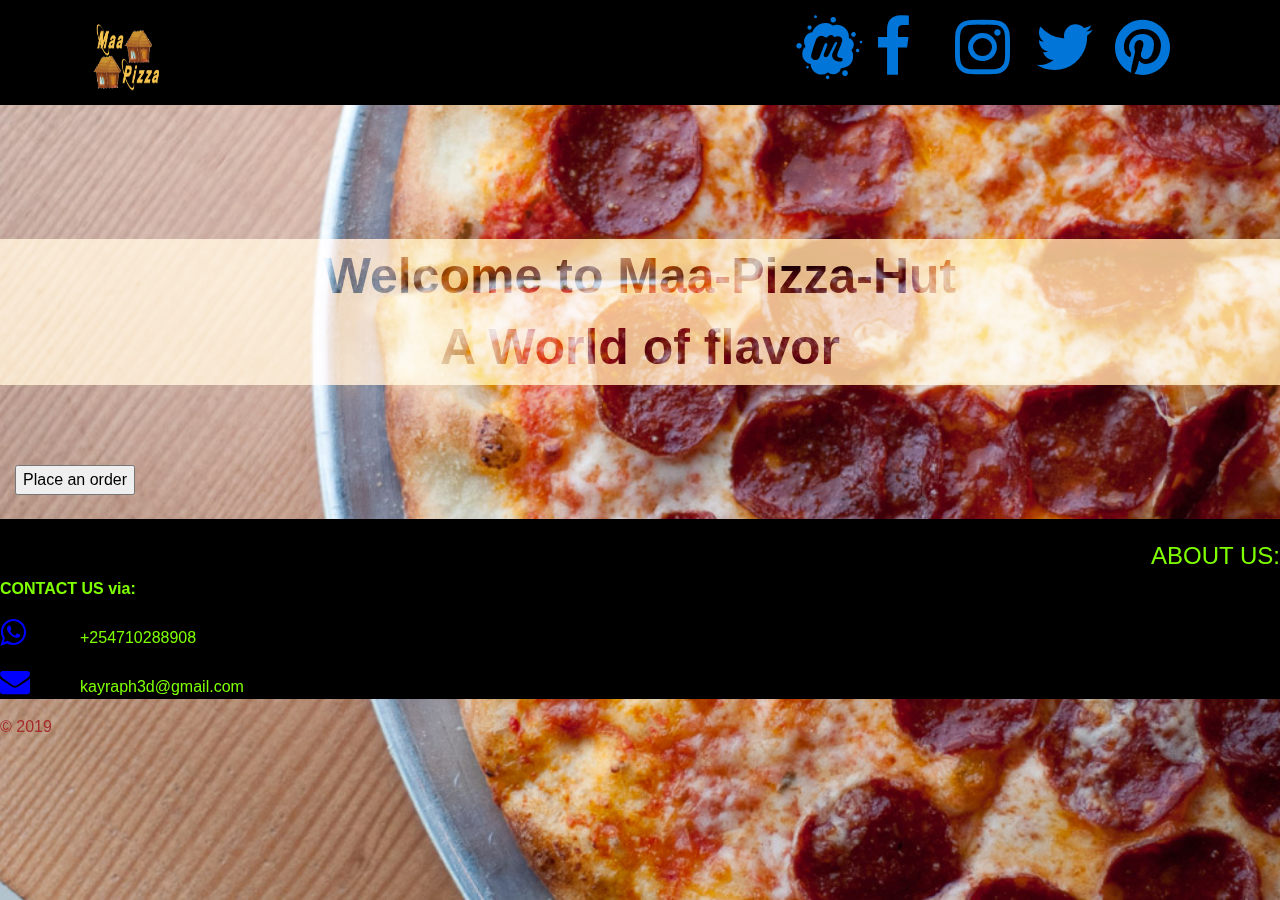
==== index.html @ 652bc0f1 "Add files via upload" ====
<!DOCTYPE html>
<html lang="en">

<head>
  <meta charset="UTF-8">
  <meta name="viewport" content="width=device-width, initial-scale=1.0">
  <meta http-equiv="X-UA-Compatible" content="ie=edge">
  <link href="css/bootstrap.css" rel="stylesheet" type="text/css">
  <link href="css/styles.css" rel="stylesheet" type="text/css">
  <link rel="stylesheet" href="https://cdnjs.cloudflare.com/ajax/libs/font-awesome/4.7.0/css/font-awesome.min.css">
  <script src="https://code.jquery.com/jquery-3.4.1.min.js "
    integrity="sha256-FgpCb/KJQlLNfOu91ta32o/NMZxltwRo8QtmkMRdAu8=" crossorigin=" anonymous "></script>
  <script src="js/script.js "></script>
  <title>Document</title>
  <style>
    body,
    html {
      height: 100%;
      margin: 0;
      font-family: Arial, Helvetica, sans-serif;
    }

    .bg-image {
      /* The image used */
      background-image: url("img/piz.jpg");
      /* Add the blur effect */
      /* filter: blur(3px);
            -webkit-filter: blur(3px); */
      /* Full height */
      height: 100%;
      width: 100%;
      /* Center and scale the image nicely */
      /* background-position: center;*/
      background-repeat: no-repeat;
      background-size: cover;
    }
  </style>
</head>

<body>
  <!-- bacground image for body and html -->
  <div class="bg-image">
    <!-- start of nav bar -->
    <div class="nav">
      <nav class="navbar navbar-inverse navbar-fixed-top" id="nav">
        <div class="container">
          <a href="index.html">
            <div class="navbar-text pull-left"><img src="img\hut.png" width="80px" height="80px" ;>
            </div>
          </a>
          <div class="navbar-text pull-right"><a href="https://www.pinterest.com"><i
                class="fa fa-pinterest fa-4x"></i></a></div>
          <div class="navbar-text pull-right"><a href="http://twitter.com"><i class="fa fa-twitter fa-4x"></i></a></div>
          <div class="navbar-text pull-right"><a href="https://www.instagram.com/">
              <i class="fa fa-instagram fa-4x"></i></a>
          </div>
          <div class="navbar-text pull-right"><a href="https://www.facebook.com">
              <i class="fa fa-facebook fa-4x"></i></a></div>
          <div class="navbar-text pull-right"><a href="https://www.meetup.com/">
              <i class="fa fa-meetup fa-4x"></i></a>
          </div>
        </div>
      </nav>
    </div>
    <!-- end of nav bar -->
    <div class="container-fluid"><br>
      <h3>
        <p>Welcome to Maa-Pizza-Hut</p>
        A World of flavor
      </h3><br><br><br><br><br><br><br><br><br><br><br><br><br><br>
      <form action="/action_index2.html" id="formm">
        <input type="submit" value="Place an order"><br><br>
      </form>


    </div>
    <div class="abt"><br>
      <h4>ABOUT US:</h4>
      <p><b>CONTACT US via:</b></p></b>
      <p><i class="fa fa-whatsapp" style="font-size:30px;color:blue"></i>+254710288908</p>
      <p><i class="fa fa-envelope" style="font-size:30px;color:blue"></i>kayraph3d@gmail.com</p>

    </div>
    <p3 style="color: brown;">&copy; 2019
  </div>




  </div>
  <!-- background image ends -->
</body>

</html>
---- css/styles.css ----
.bgd{
   background-repeat: no-repeat;
    width: 100%;
    background-size: cover; 
}
.navbar-inverse {
    background-color: #000000;
    width: 100%;
  }
  
  #nav {
    padding-bottom: 3px;

  }
  i{
      width: 80px;
  }
  .page-header{
      text-align: center;
      background-color: cadetblue;
      width: 100px;
      height: 100px;
      -webkit-transition-property: width; /* Safari */
      -webkit-transition-duration: 5s; /* Safari */
      -webkit-transition-delay: 1s; /* Safari */
      transition-property: width;
      transition-duration: 5s;
      transition-delay: 1s;
      transition-timing-function: linear;
    }
  
  .page-header:hover {
    width: 100%;
  }
  h3{
    background-color: burlywood;
    color: black; 
    font-weight: bold;
    font-size: 50px;
    margin: 0 auto;
    padding: 10px;
    width: 100%;
    text-align: center;
    position: absolute;
    top: 50%;
    left: 50%;
    transform: translate(-50%, -50%);
    mix-blend-mode: screen;}
     .abt{
       background-color: black; 
      text-align: center; 
      -webkit-animation: glow 1s ease-in-out infinite alternate;
      -moz-animation: glow 1s ease-in-out infinite alternate;
      animation: glow 1s ease-in-out infinite alternate; */
  }
   @-webkit-keyframes glow {
    from {
      text-shadow: 0 0 10px rgb(181, 185, 184), 0 0 20px #fff, 0 0 30px #e60073, 0 0 40px #e60073, 0 0 50px #e60073, 0 0 60px #009de6, 0 0 70px #b000e6;
    }
    
    to {
      text-shadow: 0 0 20px #fff, 0 0 30px #ff4da6, 0 0 40px #4db8ff, 0 0 50px #4dff7a, 0 0 60px #4dbeff, 0 0 70px #bf07f7, 0 0 80px #744dff;
    }
  } */ 

  #formm{
    text-align: center;
  }
  .abt{
    text-align: left;
    color: chartreuse;
  }
 .icons{
   background-color: cadetblue;
   width: 100%;
   text-align: center;
   color: darkturquoise;
 }
 h4{
   text-align: right;
 }
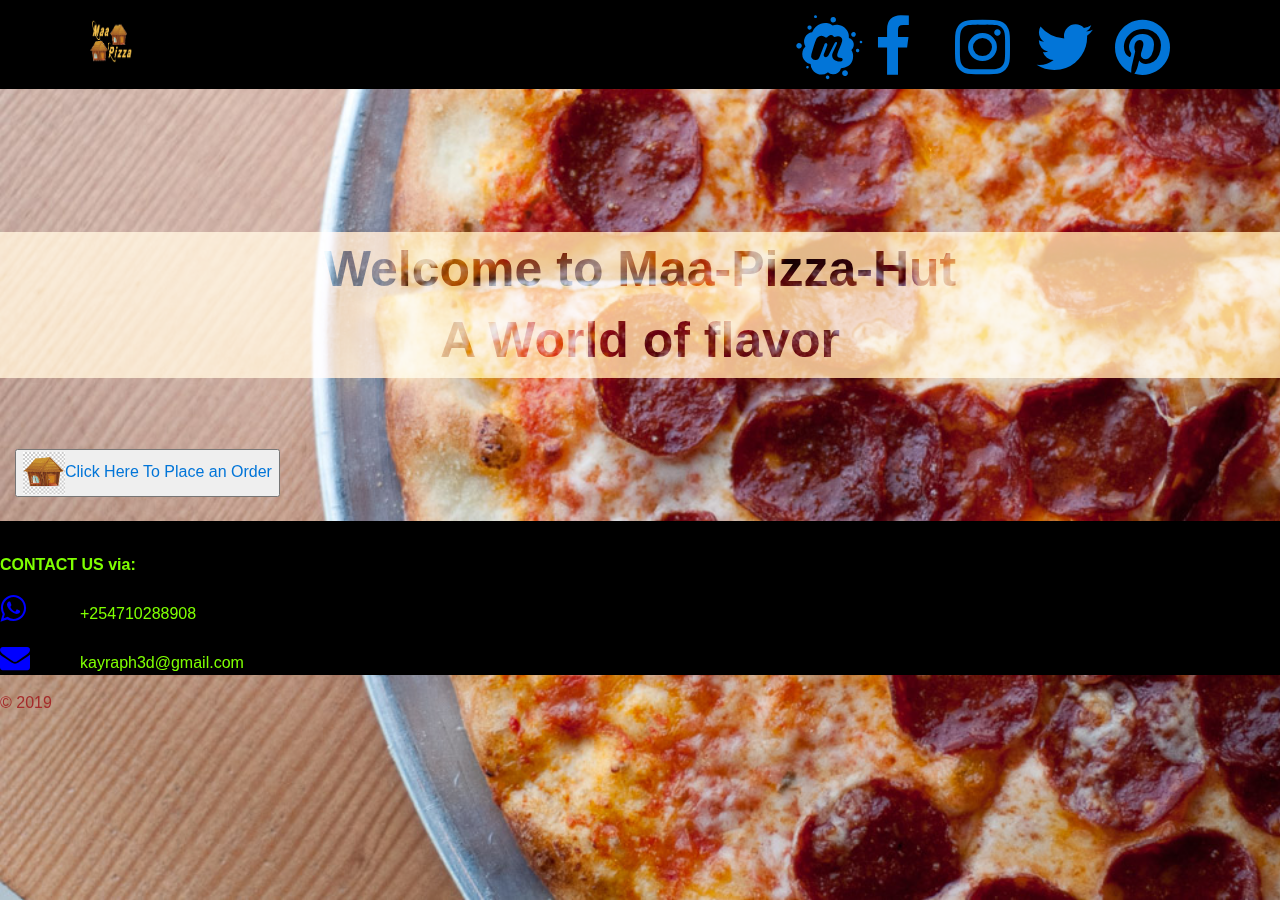
==== commit 94447989: "added a link to html page 2" ====
--- a/index.html
+++ b/index.html
@@ -45,7 +45,7 @@
       <nav class="navbar navbar-inverse navbar-fixed-top" id="nav">
         <div class="container">
           <a href="index.html">
-            <div class="navbar-text pull-left"><img src="img\hut.png" width="80px" height="80px" ;>
+            <div class="navbar-text pull-left"><img src="img\hut.png" width="50px" height="50px" ;>
             </div>
           </a>
           <div class="navbar-text pull-right"><a href="https://www.pinterest.com"><i
@@ -65,17 +65,17 @@
     <!-- end of nav bar -->
     <div class="container-fluid"><br>
       <h3>
-        <p>Welcome to Maa-Pizza-Hut</p>
+        <p><b>Welcome to Maa-Pizza-Hut</p>
         A World of flavor
-      </h3><br><br><br><br><br><br><br><br><br><br><br><br><br><br>
-      <form action="/action_index2.html" id="formm">
-        <input type="submit" value="Place an order"><br><br>
-      </form>
+      </h3></b><br><br><br><br><br><br><br><br><br><br><br><br><br><br>
+    <button>  <a href="page2.html">
+          <img src="img/phut.jpg" style="width:42px;height:42px;border:0">Click Here To Place an Order
+        </a></button><br><br>
 
 
     </div>
     <div class="abt"><br>
-      <h4>ABOUT US:</h4>
+      <h4><a href="ABOUT US:"></a></h4>
       <p><b>CONTACT US via:</b></p></b>
       <p><i class="fa fa-whatsapp" style="font-size:30px;color:blue"></i>+254710288908</p>
       <p><i class="fa fa-envelope" style="font-size:30px;color:blue"></i>kayraph3d@gmail.com</p>
@@ -91,4 +91,4 @@
   <!-- background image ends -->
 </body>
 
-</html>+</html>
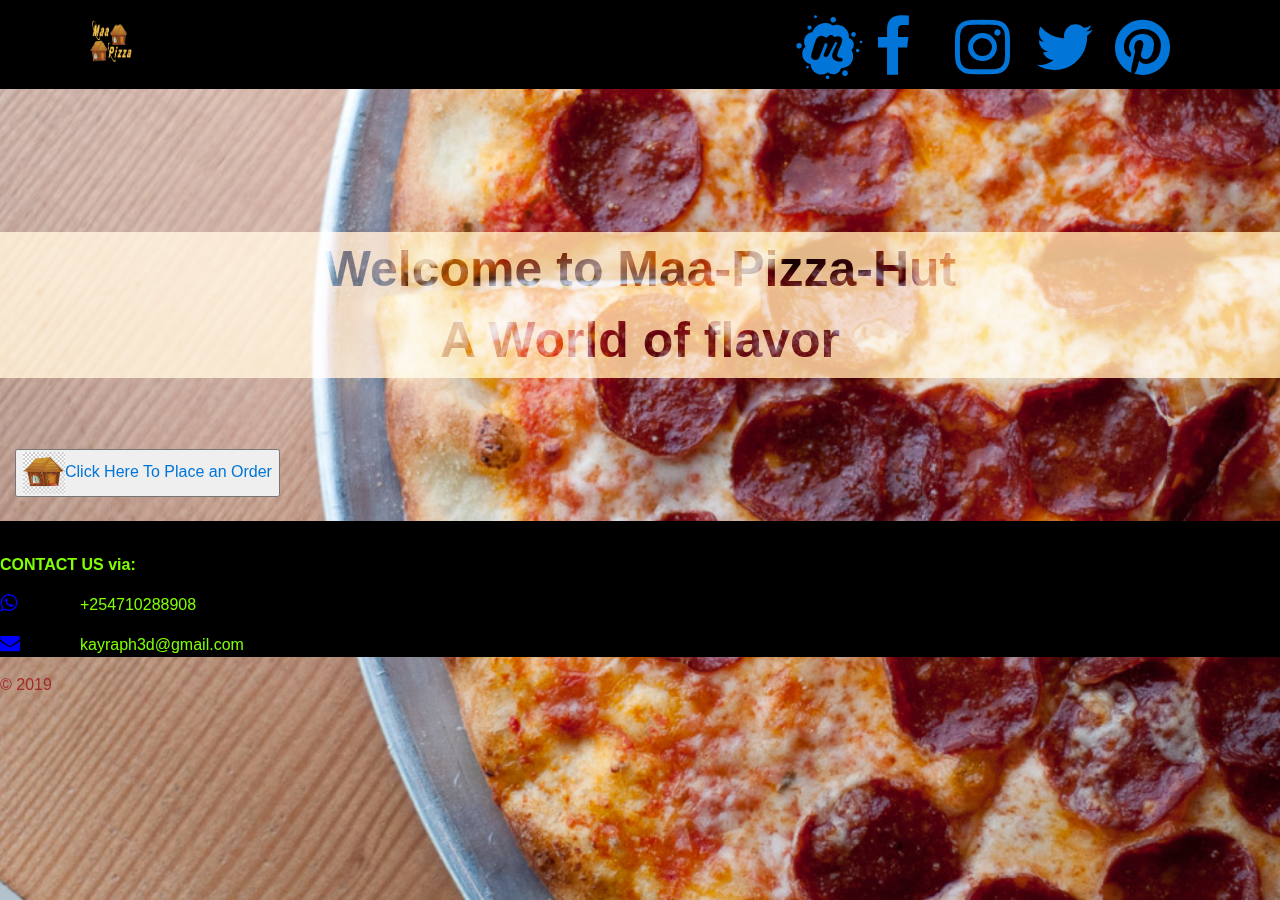
==== commit 1e2c3082: "Update index.html" ====
--- a/index.html
+++ b/index.html
@@ -2,93 +2,94 @@
 <html lang="en">
 
 <head>
-  <meta charset="UTF-8">
-  <meta name="viewport" content="width=device-width, initial-scale=1.0">
-  <meta http-equiv="X-UA-Compatible" content="ie=edge">
-  <link href="css/bootstrap.css" rel="stylesheet" type="text/css">
-  <link href="css/styles.css" rel="stylesheet" type="text/css">
-  <link rel="stylesheet" href="https://cdnjs.cloudflare.com/ajax/libs/font-awesome/4.7.0/css/font-awesome.min.css">
-  <script src="https://code.jquery.com/jquery-3.4.1.min.js "
-    integrity="sha256-FgpCb/KJQlLNfOu91ta32o/NMZxltwRo8QtmkMRdAu8=" crossorigin=" anonymous "></script>
-  <script src="js/script.js "></script>
-  <title>Document</title>
-  <style>
-    body,
-    html {
-      height: 100%;
-      margin: 0;
-      font-family: Arial, Helvetica, sans-serif;
-    }
+    <meta charset="UTF-8">
+    <meta name="viewport" content="width=device-width, initial-scale=1.0">
+    <meta http-equiv="X-UA-Compatible" content="ie=edge">
+    <link href="css/bootstrap.css" rel="stylesheet" type="text/css">
+    <link href="css/styles.css" rel="stylesheet" type="text/css">
+    <link rel="stylesheet" href="https://cdnjs.cloudflare.com/ajax/libs/font-awesome/4.7.0/css/font-awesome.min.css">
+    <script src="https://code.jquery.com/jquery-3.4.1.min.js "
+        integrity="sha256-FgpCb/KJQlLNfOu91ta32o/NMZxltwRo8QtmkMRdAu8=" crossorigin=" anonymous "></script>
+    <script src="js/script.js "></script>
+    <title>Document</title>
+    <style>
+        body,
+        html {
+            height: 100%;
+            margin: 0;
+            font-family: Arial, Helvetica, sans-serif;
+        }
 
-    .bg-image {
-      /* The image used */
-      background-image: url("img/piz.jpg");
-      /* Add the blur effect */
-      /* filter: blur(3px);
+        .bg-image {
+            /* The image used */
+            background-image: url("img/piz.jpg");
+            /* Add the blur effect */
+            /* filter: blur(3px);
             -webkit-filter: blur(3px); */
-      /* Full height */
-      height: 100%;
-      width: 100%;
-      /* Center and scale the image nicely */
-      /* background-position: center;*/
-      background-repeat: no-repeat;
-      background-size: cover;
-    }
-  </style>
+            /* Full height */
+            height: 100%;
+            width: 100%;
+            /* Center and scale the image nicely */
+            /* background-position: center;*/
+            background-repeat: no-repeat;
+            background-size: cover;
+        }
+    </style>
 </head>
 
 <body>
-  <!-- bacground image for body and html -->
-  <div class="bg-image">
-    <!-- start of nav bar -->
-    <div class="nav">
-      <nav class="navbar navbar-inverse navbar-fixed-top" id="nav">
-        <div class="container">
-          <a href="index.html">
-            <div class="navbar-text pull-left"><img src="img\hut.png" width="50px" height="50px" ;>
-            </div>
-          </a>
-          <div class="navbar-text pull-right"><a href="https://www.pinterest.com"><i
-                class="fa fa-pinterest fa-4x"></i></a></div>
-          <div class="navbar-text pull-right"><a href="http://twitter.com"><i class="fa fa-twitter fa-4x"></i></a></div>
-          <div class="navbar-text pull-right"><a href="https://www.instagram.com/">
-              <i class="fa fa-instagram fa-4x"></i></a>
-          </div>
-          <div class="navbar-text pull-right"><a href="https://www.facebook.com">
-              <i class="fa fa-facebook fa-4x"></i></a></div>
-          <div class="navbar-text pull-right"><a href="https://www.meetup.com/">
-              <i class="fa fa-meetup fa-4x"></i></a>
-          </div>
+    <!-- bacground image for body and html -->
+    <div class="bg-image">
+        <!-- start of nav bar -->
+        <div class="nav">
+            <nav class="navbar navbar-inverse navbar-fixed-top" id="nav">
+                <div class="container">
+                    <a href="index.html">
+                        <div class="navbar-text pull-left"><img src="img\hut.png" width="50px" height="50px" ;>
+                        </div>
+                    </a>
+                    <div class="navbar-text pull-right"><a href="https://www.pinterest.com"><i
+                                class="fa fa-pinterest fa-4x"></i></a></div>
+                    <div class="navbar-text pull-right"><a href="http://twitter.com"><i
+                                class="fa fa-twitter fa-4x"></i></a></div>
+                    <div class="navbar-text pull-right"><a href="https://www.instagram.com/">
+                            <i class="fa fa-instagram fa-4x"></i></a>
+                    </div>
+                    <div class="navbar-text pull-right"><a href="https://www.facebook.com">
+                            <i class="fa fa-facebook fa-4x"></i></a></div>
+                    <div class="navbar-text pull-right"><a href="https://www.meetup.com/">
+                            <i class="fa fa-meetup fa-4x"></i></a>
+                    </div>
+                </div>
+            </nav>
         </div>
-      </nav>
-    </div>
-    <!-- end of nav bar -->
-    <div class="container-fluid"><br>
-      <h3>
-        <p><b>Welcome to Maa-Pizza-Hut</p>
-        A World of flavor
-      </h3></b><br><br><br><br><br><br><br><br><br><br><br><br><br><br>
-    <button>  <a href="page2.html">
-          <img src="img/phut.jpg" style="width:42px;height:42px;border:0">Click Here To Place an Order
-        </a></button><br><br>
+        <!-- end of nav bar -->
+        <div class="container-fluid"><br>
+            <h3>
+                <p><b>Welcome to Maa-Pizza-Hut</p>
+                A World of flavor
+            </h3></b><br><br><br><br><br><br><br><br><br><br><br><br><br><br>
+            <button> <a href="order/index2.html">
+                    <img src="img/phut.jpg" style="width:42px;height:42px;border:0">Click Here To Place an Order
+                </a></button><br><br>
 
 
+        </div>
+        <div class="abt"><br>
+            <h4><a href="ABOUT US:"></a></h4>
+            <p><b>CONTACT US via:</b></p></b>
+            <p><i class="fa fa-whatsapp" style="font-size:20px;color:blue"></i>+254710288908</p>
+            <p><i class="fa fa-envelope" style="font-size:20px;color:blue"></i>kayraph3d@gmail.com</p>
+
+        </div>
+        <p3 style="color: brown;">&copy; 2019
     </div>
-    <div class="abt"><br>
-      <h4><a href="ABOUT US:"></a></h4>
-      <p><b>CONTACT US via:</b></p></b>
-      <p><i class="fa fa-whatsapp" style="font-size:30px;color:blue"></i>+254710288908</p>
-      <p><i class="fa fa-envelope" style="font-size:30px;color:blue"></i>kayraph3d@gmail.com</p>
-
-    </div>
-    <p3 style="color: brown;">&copy; 2019
-  </div>
 
 
 
 
-  </div>
-  <!-- background image ends -->
+    </div>
+    <!-- background image ends -->
 </body>
 
 </html>
--- a/css/styles.css
+++ b/css/styles.css
@@ -1,81 +1,94 @@
- .bgd{
+  .bgd {
    background-repeat: no-repeat;
-    width: 100%;
-    background-size: cover; 
-}
-.navbar-inverse {
-    background-color: #000000;
-    width: 100%;
-  }
-  
-  #nav {
-    padding-bottom: 3px;
+   width: 100%;
+   background-size: cover;
+ }
 
-  }
-  i{
-      width: 80px;
-  }
-  .page-header{
-      text-align: center;
-      background-color: cadetblue;
-      width: 100px;
-      height: 100px;
-      -webkit-transition-property: width; /* Safari */
-      -webkit-transition-duration: 5s; /* Safari */
-      -webkit-transition-delay: 1s; /* Safari */
-      transition-property: width;
-      transition-duration: 5s;
-      transition-delay: 1s;
-      transition-timing-function: linear;
-    }
-  
-  .page-header:hover {
-    width: 100%;
-  }
-  h3{
-    background-color: burlywood;
-    color: black; 
-    font-weight: bold;
-    font-size: 50px;
-    margin: 0 auto;
-    padding: 10px;
-    width: 100%;
-    text-align: center;
-    position: absolute;
-    top: 50%;
-    left: 50%;
-    transform: translate(-50%, -50%);
-    mix-blend-mode: screen;}
-     .abt{
-       background-color: black; 
-      text-align: center; 
-      -webkit-animation: glow 1s ease-in-out infinite alternate;
-      -moz-animation: glow 1s ease-in-out infinite alternate;
-      animation: glow 1s ease-in-out infinite alternate; */
-  }
-   @-webkit-keyframes glow {
-    from {
-      text-shadow: 0 0 10px rgb(181, 185, 184), 0 0 20px #fff, 0 0 30px #e60073, 0 0 40px #e60073, 0 0 50px #e60073, 0 0 60px #009de6, 0 0 70px #b000e6;
-    }
-    
-    to {
-      text-shadow: 0 0 20px #fff, 0 0 30px #ff4da6, 0 0 40px #4db8ff, 0 0 50px #4dff7a, 0 0 60px #4dbeff, 0 0 70px #bf07f7, 0 0 80px #744dff;
-    }
-  } */ 
+ .navbar-inverse {
+   background-color: #000000;
+   width: 100%;
+ }
 
-  #formm{
-    text-align: center;
-  }
-  .abt{
-    text-align: left;
-    color: chartreuse;
-  }
- .icons{
+ #nav {
+   padding-bottom: 3px;
+
+ }
+
+ i {
+   width: 80px;
+ }
+
+ .page-header {
+   text-align: center;
+   background-color: cadetblue;
+   width: 100px;
+   height: 100px;
+   -webkit-transition-property: width;
+   /* Safari */
+   -webkit-transition-duration: 5s;
+   /* Safari */
+   -webkit-transition-delay: 1s;
+   /* Safari */
+   transition-property: width;
+   transition-duration: 5s;
+   transition-delay: 1s;
+   transition-timing-function: linear;
+ }
+
+ .page-header:hover {
+   width: 100%;
+ }
+
+ h3 {
+   background-color: burlywood;
+   color: black;
+   font-weight: bold;
+   font-size: 50px;
+   margin: 0 auto;
+   padding: 10px;
+   width: 100%;
+   text-align: center;
+   position: absolute;
+   top: 50%;
+   left: 50%;
+   transform: translate(-50%, -50%);
+   mix-blend-mode: screen;
+ }
+
+ .abt {
+   background-color: black;
+   text-align: center;
+   -webkit-animation: glow 1s ease-in-out infinite alternate;
+   -moz-animation: glow 1s ease-in-out infinite alternate;
+   animation: glow 1s ease-in-out infinite alternate;
+ }
+
+ @-webkit-keyframes glow {
+   from {
+     text-shadow: 0 0 10px rgb(181, 185, 184), 0 0 20px #fff, 0 0 30px #e60073, 0 0 40px #e60073, 0 0 50px #e60073, 0 0 60px #009de6, 0 0 70px #b000e6;
+   }
+
+   to {
+     text-shadow: 0 0 20px #fff, 0 0 30px #ff4da6, 0 0 40px #4db8ff, 0 0 50px #4dff7a, 0 0 60px #4dbeff, 0 0 70px #bf07f7, 0 0 80px #744dff;
+   }
+ }
+
+ */ #formm {
+   text-align: center;
+ }
+
+ .abt {
+   text-align: left;
+   color: chartreuse;
+ }
+
+ .icons {
    background-color: cadetblue;
    width: 100%;
    text-align: center;
    color: darkturquoise;
  }
- h4{
+
+ h4 {
    text-align: right;
- }+ }
